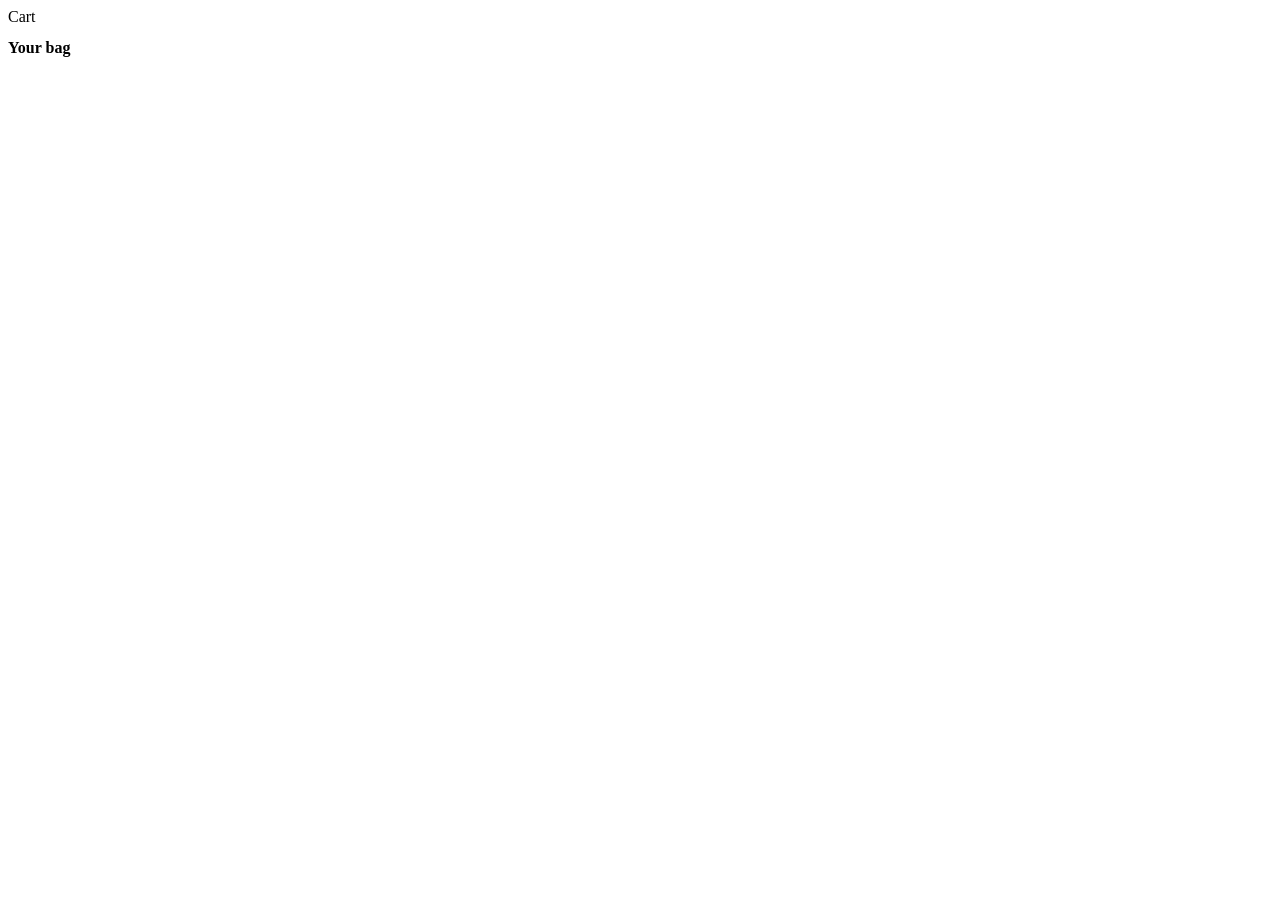
==== cart.html @ 290ba837 "Add files via upload" ====
<!DOCTYPE html>
<html lang="en">
<head>
<meta charset="UTF-8" />
<meta name="viewport" content="width=device-width, initial-scale=1.0" />
<title>Your Cart — AURA</title>

<link rel="preconnect" href="https://fonts.googleapis.com">
<link rel="preconnect" href="https://fonts.gstatic.com" crossorigin>
<link href="https://fonts.googleapis.com/css2?family=Space+Grotesk:wght@500;600;700&family=Inter:wght@400;500;600;700&family=JetBrains+Mono:wght@400;500&display=swap" rel="stylesheet">

<link rel="stylesheet" href="css/tokens.css">
<link rel="stylesheet" href="css/base.css">
<link rel="stylesheet" href="css/components.css">
<link rel="stylesheet" href="css/navbar.css">
<link rel="stylesheet" href="css/cart.css">
<link rel="stylesheet" href="css/footer.css">
</head>
<body>

<div id="site-header"></div>

<main class="cart-page">
  <div class="container">
    <div class="section-head" style="margin-bottom: var(--sp-6);">
      <span class="eyebrow">Cart</span>
      <h2 style="font-size:var(--fs-h2);">Your bag</h2>
    </div>

    <div id="cartContent"></div>
  </div>
</main>

<div id="site-footer"></div>

<script src="js/products-data.js"></script>
<script src="js/cart-store.js"></script>
<script src="js/layout.js"></script>
<script src="js/product-card.js"></script>
<script>
  renderHeader('shop');
  renderFooter();

  const SHIPPING_FLAT = 8;
  const FREE_SHIPPING_THRESHOLD = 150;

  function qtyStepperHtml(id, qty, stock) {
    return `
      <div class="cart-line__qty">
        <div class="qty-stepper">
          <button type="button" data-qty-minus="${id}" aria-label="Decrease quantity">−</button>
          <span>${qty}</span>
          <button type="button" data-qty-plus="${id}" aria-label="Increase quantity" ${qty >= stock ? 'disabled' : ''}>+</button>
        </div>
        <button type="button" class="cart-line__remove" data-remove="${id}">Remove</button>
      </div>
    `;
  }

  function renderCart() {
    const lines = CartStore.lines();
    const container = document.getElementById('cartContent');

    if (lines.length === 0) {
      container.innerHTML = `
        <div class="card cart-empty">
          <svg viewBox="0 0 24 24" fill="none" stroke="currentColor" stroke-width="1.5"><circle cx="9" cy="21" r="1"/><circle cx="20" cy="21" r="1"/><path d="M1 1h4l2.7 13.4a2 2 0 002 1.6h9.7a2 2 0 002-1.6L23 6H6"/></svg>
          <p>Your cart is empty.</p>
          <a href="shop.html" class="btn btn--primary">Start shopping</a>
        </div>
      `;
      return;
    }

    const subtotal = CartStore.subtotal();
    const shipping = subtotal >= FREE_SHIPPING_THRESHOLD ? 0 : SHIPPING_FLAT;
    const total = subtotal + shipping;

    container.innerHTML = `
      <div class="cart-grid">
        <div class="cart-list">
          ${lines.map((l) => `
            <div class="card cart-line" data-line="${l.product.id}">
              <div class="cart-line__media">${productIconSvg(l.product.color)}</div>
              <div>
                <p class="cart-line__name"><a href="product.html?id=${l.product.id}">${l.product.name}</a></p>
                <p class="cart-line__unit">${formatPrice(l.product.price)} each</p>
              </div>
              ${qtyStepperHtml(l.product.id, l.qty, l.product.stock)}
              <p class="cart-line__total">${formatPrice(l.lineTotal)}</p>
            </div>
          `).join('')}
        </div>

        <aside class="card cart-summary">
          <h3>Order summary</h3>
          <div class="cart-summary__row"><span>Subtotal</span><span>${formatPrice(subtotal)}</span></div>
          <div class="cart-summary__row"><span>Shipping</span><span>${shipping === 0 ? 'Free' : formatPrice(shipping)}</span></div>
          ${shipping > 0 ? `<div class="cart-summary__row"><span></span><span class="text-muted" style="font-size:0.78rem;">Free shipping over ${formatPrice(FREE_SHIPPING_THRESHOLD)}</span></div>` : ''}
          <div class="cart-summary__row total"><span>Total</span><span>${formatPrice(total)}</span></div>
          <a href="checkout.html" class="btn btn--primary btn--block">Proceed to checkout</a>
          <a href="shop.html" class="btn btn--ghost btn--block" style="margin-top: var(--sp-2);">Continue shopping</a>
        </aside>
      </div>
    `;

    container.querySelectorAll('[data-qty-plus]').forEach((btn) => {
      btn.addEventListener('click', () => {
        const id = btn.getAttribute('data-qty-plus');
        const line = CartStore.lines().find((l) => l.product.id === id);
        if (line) CartStore.setQty(id, line.qty + 1);
      });
    });
    container.querySelectorAll('[data-qty-minus]').forEach((btn) => {
      btn.addEventListener('click', () => {
        const id = btn.getAttribute('data-qty-minus');
        const line = CartStore.lines().find((l) => l.product.id === id);
        if (line) CartStore.setQty(id, line.qty - 1);
      });
    });
    container.querySelectorAll('[data-remove]').forEach((btn) => {
      btn.addEventListener('click', () => CartStore.remove(btn.getAttribute('data-remove')));
    });
  }

  window.addEventListener('cart:updated', renderCart);
  renderCart();
</script>
</body>
</html>
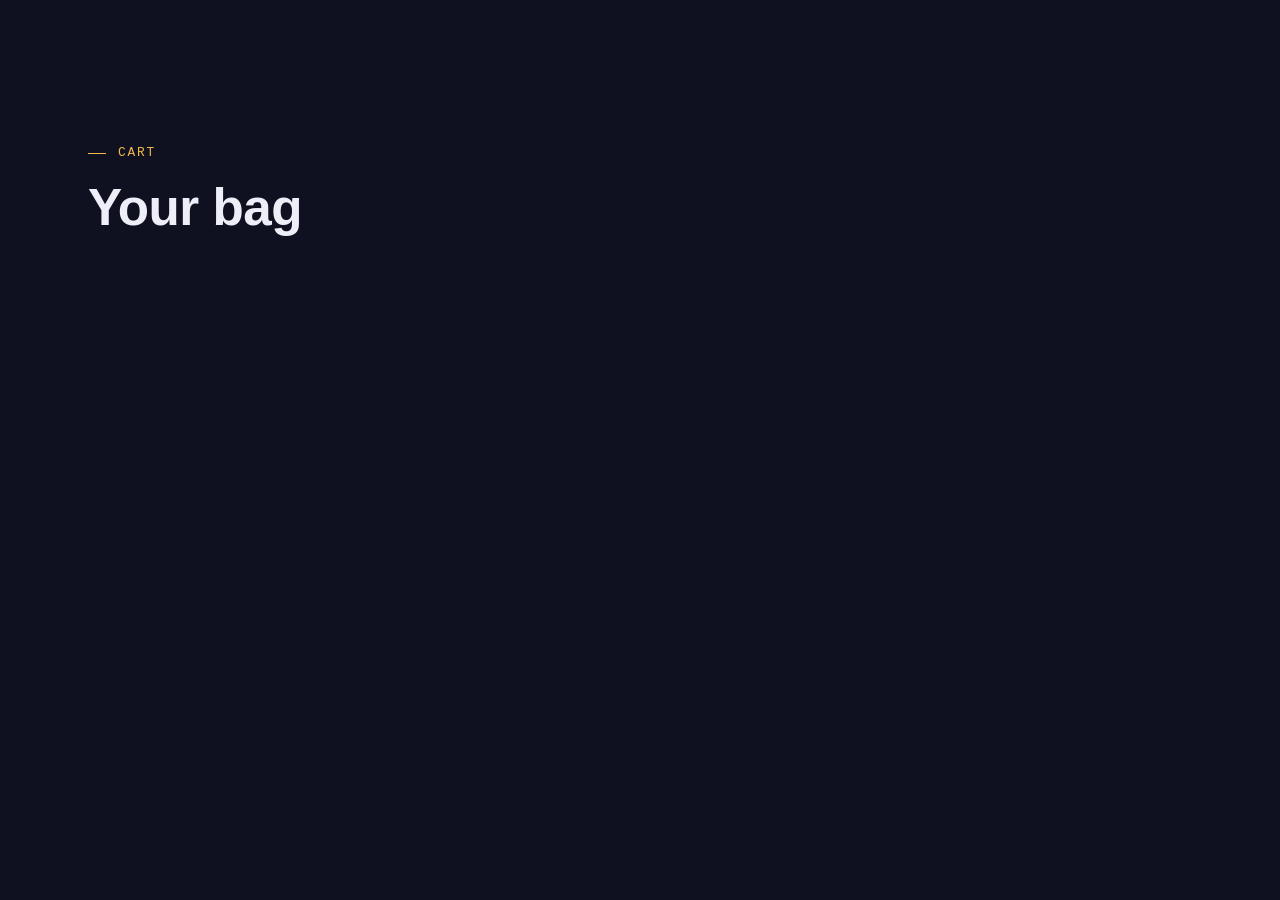
==== commit 39d9d525: "Update cart.html" ====
--- a/cart.html
+++ b/cart.html
@@ -9,12 +9,12 @@
 <link rel="preconnect" href="https://fonts.gstatic.com" crossorigin>
 <link href="https://fonts.googleapis.com/css2?family=Space+Grotesk:wght@500;600;700&family=Inter:wght@400;500;600;700&family=JetBrains+Mono:wght@400;500&display=swap" rel="stylesheet">
 
-<link rel="stylesheet" href="css/tokens.css">
-<link rel="stylesheet" href="css/base.css">
-<link rel="stylesheet" href="css/components.css">
-<link rel="stylesheet" href="css/navbar.css">
-<link rel="stylesheet" href="css/cart.css">
-<link rel="stylesheet" href="css/footer.css">
+<link rel="stylesheet" href="tokens.css">
+<link rel="stylesheet" href="base.css">
+<link rel="stylesheet" href="components.css">
+<link rel="stylesheet" href="navbar.css">
+<link rel="stylesheet" href="cart.css">
+<link rel="stylesheet" href="footer.css">
 </head>
 <body>
 
--- a/tokens.css
+++ b/tokens.css
@@ -0,0 +1,68 @@
+/* ==========================================================================
+   AURA — Design Tokens
+   Single source of truth for color, type, spacing, motion.
+   Every component file reads from these variables — never hardcode values.
+   ========================================================================== */
+
+:root {
+  /* ---- Color: deep indigo studio, warm signal gold ---- */
+  --color-bg: #0F1020;
+  --color-bg-panel: #171932;
+  --color-bg-panel-raised: #1F2242;
+  --color-line: rgba(232, 233, 243, 0.10);
+  --color-line-strong: rgba(232, 233, 243, 0.18);
+
+  --color-text: #EDEEF7;
+  --color-text-muted: #9496B8;
+  --color-text-faint: #63658A;
+
+  --color-accent: #F2B84B;       /* signal gold — CTAs, highlights, waveform peaks */
+  --color-accent-dim: #B98A2E;
+  --color-accent-ink: #171200;   /* text on top of gold */
+
+  --color-teal: #5EEAD4;         /* secondary accent — used sparingly for data/specs */
+
+  /* ---- Type ---- */
+  --font-display: 'Space Grotesk', 'Segoe UI', sans-serif;
+  --font-body: 'Inter', 'Segoe UI', sans-serif;
+  --font-mono: 'JetBrains Mono', 'Courier New', monospace;
+
+  --fs-h1: clamp(2.6rem, 5vw + 1rem, 5rem);
+  --fs-h2: clamp(2rem, 3vw + 1rem, 3.2rem);
+  --fs-h3: clamp(1.3rem, 1.2vw + 1rem, 1.7rem);
+  --fs-body-lg: clamp(1.05rem, 0.4vw + 1rem, 1.25rem);
+  --fs-body: 1rem;
+  --fs-small: 0.875rem;
+  --fs-eyebrow: 0.8rem;
+
+  /* ---- Spacing scale (8px base) ---- */
+  --sp-1: 0.5rem;
+  --sp-2: 0.75rem;
+  --sp-3: 1rem;
+  --sp-4: 1.5rem;
+  --sp-5: 2rem;
+  --sp-6: 3rem;
+  --sp-7: 4.5rem;
+  --sp-8: 7rem;
+
+  --section-pad-y: clamp(4rem, 7vw, 7rem);
+  --container-w: 1200px;
+  --container-pad-x: clamp(1.25rem, 4vw, 3rem);
+
+  /* ---- Shape & motion ---- */
+  --radius-sm: 8px;
+  --radius-md: 16px;
+  --radius-lg: 28px;
+  --radius-pill: 999px;
+
+  --ease-out: cubic-bezier(0.16, 1, 0.3, 1);
+  --dur-fast: 180ms;
+  --dur-med: 420ms;
+
+  --shadow-soft: 0 20px 60px rgba(0, 0, 0, 0.35);
+  --shadow-glow: 0 0 0 1px rgba(242, 184, 75, 0.25), 0 12px 40px rgba(242, 184, 75, 0.12);
+}
+
+@media (prefers-reduced-motion: reduce) {
+  :root { --dur-fast: 0ms; --dur-med: 0ms; }
+}
--- a/base.css
+++ b/base.css
@@ -0,0 +1,101 @@
+/* ==========================================================================
+   Base — reset, typography, layout primitives
+   ========================================================================== */
+
+*, *::before, *::after { box-sizing: border-box; }
+
+html { scroll-behavior: smooth; }
+
+body {
+  margin: 0;
+  background: var(--color-bg);
+  color: var(--color-text);
+  font-family: var(--font-body);
+  font-size: var(--fs-body);
+  line-height: 1.6;
+  -webkit-font-smoothing: antialiased;
+  overflow-x: hidden;
+}
+
+img, svg { display: block; max-width: 100%; }
+
+a { color: inherit; text-decoration: none; }
+
+h1, h2, h3, h4 { font-family: var(--font-display); margin: 0; line-height: 1.08; font-weight: 600; }
+p { margin: 0; }
+ul { margin: 0; padding: 0; list-style: none; }
+button { font-family: inherit; cursor: pointer; }
+
+:focus-visible {
+  outline: 2px solid var(--color-accent);
+  outline-offset: 3px;
+  border-radius: 4px;
+}
+
+.container {
+  width: 100%;
+  max-width: var(--container-w);
+  margin-inline: auto;
+  padding-inline: var(--container-pad-x);
+}
+
+.section {
+  padding-block: var(--section-pad-y);
+  position: relative;
+}
+
+.eyebrow {
+  font-family: var(--font-mono);
+  font-size: var(--fs-eyebrow);
+  letter-spacing: 0.14em;
+  text-transform: uppercase;
+  color: var(--color-accent);
+  display: inline-flex;
+  align-items: center;
+  gap: var(--sp-2);
+  margin-bottom: var(--sp-3);
+}
+
+.eyebrow::before {
+  content: '';
+  width: 18px;
+  height: 1px;
+  background: var(--color-accent);
+}
+
+.section-head {
+  max-width: 640px;
+  margin-bottom: var(--sp-6);
+}
+
+.section-head h2 {
+  font-size: var(--fs-h2);
+  letter-spacing: -0.01em;
+}
+
+.section-head p {
+  margin-top: var(--sp-3);
+  color: var(--color-text-muted);
+  font-size: var(--fs-body-lg);
+}
+
+.text-muted { color: var(--color-text-muted); }
+
+.visually-hidden {
+  position: absolute;
+  width: 1px; height: 1px;
+  overflow: hidden;
+  clip: rect(0 0 0 0);
+  white-space: nowrap;
+}
+
+/* Reveal-on-scroll utility, toggled by js/scrollReveal.js */
+.reveal {
+  opacity: 0;
+  transform: translateY(24px);
+  transition: opacity var(--dur-med) var(--ease-out), transform var(--dur-med) var(--ease-out);
+}
+.reveal.is-visible {
+  opacity: 1;
+  transform: translateY(0);
+}
--- a/components.css
+++ b/components.css
@@ -0,0 +1,80 @@
+/* ==========================================================================
+   Components — buttons, cards, badges, dividers
+   Reused across every section so the whole site stays visually consistent.
+   ========================================================================== */
+
+/* ---- Buttons ---- */
+.btn {
+  display: inline-flex;
+  align-items: center;
+  justify-content: center;
+  gap: var(--sp-2);
+  padding: 0.9rem 1.7rem;
+  border-radius: var(--radius-pill);
+  font-family: var(--font-body);
+  font-weight: 600;
+  font-size: var(--fs-body);
+  border: 1px solid transparent;
+  transition: transform var(--dur-fast) var(--ease-out), box-shadow var(--dur-fast) var(--ease-out), background var(--dur-fast) var(--ease-out);
+  white-space: nowrap;
+}
+.btn:hover { transform: translateY(-2px); }
+.btn:active { transform: translateY(0); }
+
+.btn--primary {
+  background: var(--color-accent);
+  color: var(--color-accent-ink);
+  box-shadow: var(--shadow-glow);
+}
+.btn--primary:hover { box-shadow: 0 0 0 1px rgba(242,184,75,0.4), 0 18px 50px rgba(242, 184, 75, 0.22); }
+
+.btn--ghost {
+  background: transparent;
+  color: var(--color-text);
+  border-color: var(--color-line-strong);
+}
+.btn--ghost:hover { border-color: var(--color-accent); color: var(--color-accent); }
+
+.btn--sm { padding: 0.65rem 1.25rem; font-size: var(--fs-small); }
+.btn--block { width: 100%; }
+
+/* ---- Card ---- */
+.card {
+  background: var(--color-bg-panel);
+  border: 1px solid var(--color-line);
+  border-radius: var(--radius-md);
+  padding: var(--sp-5);
+  transition: border-color var(--dur-fast) var(--ease-out), transform var(--dur-fast) var(--ease-out);
+}
+.card:hover { border-color: var(--color-line-strong); }
+
+/* ---- Badge / pill tag ---- */
+.badge {
+  display: inline-flex;
+  align-items: center;
+  padding: 0.3rem 0.8rem;
+  border-radius: var(--radius-pill);
+  font-family: var(--font-mono);
+  font-size: 0.7rem;
+  letter-spacing: 0.08em;
+  text-transform: uppercase;
+  background: rgba(242, 184, 75, 0.12);
+  color: var(--color-accent);
+  border: 1px solid rgba(242, 184, 75, 0.3);
+}
+
+/* ---- Waveform divider — the site's signature motif ---- */
+.waveform-divider {
+  width: 100%;
+  height: 40px;
+  display: block;
+  color: var(--color-line-strong);
+}
+.waveform-divider path { stroke: currentColor; }
+
+/* ---- Numeric spec chip (mono font for data) ---- */
+.spec {
+  font-family: var(--font-mono);
+  color: var(--color-teal);
+  font-size: var(--fs-small);
+}
--- a/navbar.css
+++ b/navbar.css
@@ -0,0 +1,119 @@
+/* ==========================================================================
+   Navbar
+   ========================================================================== */
+
+.navbar {
+  position: fixed;
+  top: 0; left: 0; right: 0;
+  z-index: 100;
+  padding-block: var(--sp-3);
+  background: rgba(15, 16, 32, 0.7);
+  backdrop-filter: blur(14px);
+  -webkit-backdrop-filter: blur(14px);
+  border-bottom: 1px solid transparent;
+  transition: border-color var(--dur-fast) var(--ease-out), background var(--dur-fast) var(--ease-out);
+}
+.navbar.is-scrolled {
+  border-bottom-color: var(--color-line);
+  background: rgba(15, 16, 32, 0.92);
+}
+
+.navbar__inner {
+  display: flex;
+  align-items: center;
+  justify-content: space-between;
+  gap: var(--sp-4);
+}
+
+.navbar__logo {
+  font-family: var(--font-display);
+  font-size: 1.25rem;
+  font-weight: 700;
+  letter-spacing: 0.02em;
+  display: flex;
+  align-items: center;
+  gap: 0.5rem;
+}
+.navbar__logo span { color: var(--color-accent); }
+
+.navbar__links {
+  display: flex;
+  align-items: center;
+  gap: var(--sp-5);
+}
+.navbar__links a {
+  font-size: var(--fs-small);
+  color: var(--color-text-muted);
+  transition: color var(--dur-fast) var(--ease-out);
+}
+.navbar__links a:hover { color: var(--color-text); }
+
+.navbar__cta { display: flex; align-items: center; gap: var(--sp-3); }
+
+.cart-link {
+  position: relative;
+  width: 38px; height: 38px;
+  display: grid;
+  place-items: center;
+  color: var(--color-text);
+  border: 1px solid var(--color-line-strong);
+  border-radius: 50%;
+  transition: border-color var(--dur-fast) var(--ease-out), color var(--dur-fast) var(--ease-out);
+}
+.cart-link:hover { border-color: var(--color-accent); color: var(--color-accent); }
+.cart-link svg { width: 18px; height: 18px; }
+.cart-link__badge {
+  position: absolute;
+  top: -6px; right: -6px;
+  min-width: 18px; height: 18px;
+  padding: 0 4px;
+  border-radius: var(--radius-pill);
+  background: var(--color-accent);
+  color: var(--color-accent-ink);
+  font-family: var(--font-mono);
+  font-size: 0.65rem;
+  font-weight: 700;
+  display: none;
+  align-items: center;
+  justify-content: center;
+}
+
+.navbar__toggle {
+  display: none;
+  flex-direction: column;
+  gap: 5px;
+  background: none;
+  border: none;
+  padding: 8px;
+}
+.navbar__toggle span {
+  width: 22px; height: 2px;
+  background: var(--color-text);
+  border-radius: 2px;
+  transition: transform var(--dur-fast) var(--ease-out), opacity var(--dur-fast) var(--ease-out);
+}
+.navbar__toggle[aria-expanded="true"] span:nth-child(1) { transform: translateY(7px) rotate(45deg); }
+.navbar__toggle[aria-expanded="true"] span:nth-child(2) { opacity: 0; }
+.navbar__toggle[aria-expanded="true"] span:nth-child(3) { transform: translateY(-7px) rotate(-45deg); }
+
+@media (max-width: 860px) {
+  .navbar__links {
+    position: fixed;
+    top: 64px; left: 0; right: 0;
+    flex-direction: column;
+    align-items: stretch;
+    gap: 0;
+    background: var(--color-bg-panel);
+    border-bottom: 1px solid var(--color-line);
+    max-height: 0;
+    overflow: hidden;
+    transition: max-height var(--dur-med) var(--ease-out);
+  }
+  .navbar__links.is-open { max-height: 320px; }
+  .navbar__links a {
+    padding: var(--sp-3) var(--container-pad-x);
+    border-bottom: 1px solid var(--color-line);
+  }
+  .navbar__toggle { display: flex; }
+  .navbar__cta .btn--ghost { display: none; }
+}
--- a/cart.css
+++ b/cart.css
@@ -0,0 +1,98 @@
+/* ==========================================================================
+   Cart page
+   ========================================================================== */
+
+.cart-page { padding-top: clamp(6.5rem, 12vw, 8.5rem); }
+
+.cart-grid {
+  display: grid;
+  grid-template-columns: 1.6fr 1fr;
+  gap: var(--sp-6);
+  align-items: start;
+}
+
+.cart-list {
+  display: flex;
+  flex-direction: column;
+  gap: var(--sp-3);
+}
+
+.cart-line {
+  display: grid;
+  grid-template-columns: 72px 1fr auto auto;
+  gap: var(--sp-4);
+  align-items: center;
+  padding: var(--sp-4);
+}
+
+.cart-line__media {
+  width: 72px; height: 72px;
+  border-radius: var(--radius-sm);
+  background: var(--color-bg-panel-raised);
+  display: grid;
+  place-items: center;
+}
+.cart-line__media svg { width: 70%; }
+
+.cart-line__name { font-family: var(--font-display); font-weight: 600; margin-bottom: 4px; }
+.cart-line__name a { color: inherit; }
+.cart-line__name a:hover { color: var(--color-accent); }
+.cart-line__unit { font-size: var(--fs-small); color: var(--color-text-faint); }
+
+.cart-line__qty { display: flex; flex-direction: column; align-items: center; gap: var(--sp-2); }
+.cart-line__remove {
+  font-size: 0.78rem;
+  color: var(--color-text-faint);
+  background: none;
+  border: none;
+  padding: 0;
+}
+.cart-line__remove:hover { color: var(--color-accent); }
+
+.cart-line__total { font-family: var(--font-mono); font-weight: 600; text-align: right; min-width: 80px; }
+
+.cart-summary {
+  position: sticky;
+  top: 100px;
+  padding: var(--sp-5);
+}
+.cart-summary h3 { font-size: 1.1rem; margin-bottom: var(--sp-4); }
+
+.cart-summary__row {
+  display: flex;
+  justify-content: space-between;
+  font-size: var(--fs-small);
+  color: var(--color-text-muted);
+  padding-block: var(--sp-2);
+}
+.cart-summary__row.total {
+  color: var(--color-text);
+  font-family: var(--font-mono);
+  font-size: 1.1rem;
+  font-weight: 700;
+  border-top: 1px solid var(--color-line);
+  margin-top: var(--sp-2);
+  padding-top: var(--sp-4);
+}
+
+.cart-summary .btn { margin-top: var(--sp-4); }
+
+.cart-empty {
+  text-align: center;
+  padding: var(--sp-8) var(--sp-4);
+  color: var(--color-text-muted);
+}
+.cart-empty svg { width: 56px; height: 56px; margin: 0 auto var(--sp-4); color: var(--color-text-faint); }
+.cart-empty .btn { margin-top: var(--sp-4); }
+
+@media (max-width: 860px) {
+  .cart-grid { grid-template-columns: 1fr; }
+  .cart-summary { position: static; }
+}
+@media (max-width: 560px) {
+  .cart-line { grid-template-columns: 56px 1fr; grid-template-areas: "media name" "media qty" "media total"; }
+  .cart-line__media { grid-area: media; width: 56px; height: 56px; }
+  .cart-line__name { grid-area: name; }
+  .cart-line__qty { grid-area: qty; align-items: flex-start; flex-direction: row; gap: var(--sp-3); }
+  .cart-line__total { grid-area: total; text-align: left; }
+}
--- a/footer.css
+++ b/footer.css
@@ -0,0 +1,87 @@
+/* ==========================================================================
+   Footer
+   ========================================================================== */
+
+.footer {
+  border-top: 1px solid var(--color-line);
+  padding-block: var(--sp-7) var(--sp-5);
+}
+
+.footer__top {
+  display: grid;
+  grid-template-columns: 1.3fr repeat(3, 0.9fr) 1.2fr;
+  gap: var(--sp-5);
+  padding-bottom: var(--sp-6);
+}
+
+.footer__brand .navbar__logo { margin-bottom: var(--sp-3); }
+.footer__brand p {
+  color: var(--color-text-muted);
+  font-size: var(--fs-small);
+  max-width: 32ch;
+}
+
+.footer__col h4 {
+  font-size: var(--fs-small);
+  font-family: var(--font-mono);
+  text-transform: uppercase;
+  letter-spacing: 0.08em;
+  color: var(--color-text-faint);
+  margin-bottom: var(--sp-3);
+}
+.footer__col ul { display: grid; gap: var(--sp-2); }
+.footer__col a { font-size: var(--fs-small); color: var(--color-text-muted); transition: color var(--dur-fast) var(--ease-out); }
+.footer__col a:hover { color: var(--color-accent); }
+
+.footer__newsletter form {
+  display: flex;
+  gap: var(--sp-2);
+  margin-top: var(--sp-3);
+}
+.footer__newsletter input {
+  flex: 1;
+  min-width: 0;
+  background: var(--color-bg-panel);
+  border: 1px solid var(--color-line-strong);
+  border-radius: var(--radius-pill);
+  padding: 0.7rem 1.1rem;
+  color: var(--color-text);
+  font-size: var(--fs-small);
+}
+.footer__newsletter input::placeholder { color: var(--color-text-faint); }
+.footer__newsletter input:focus { outline: 2px solid var(--color-accent); outline-offset: 2px; }
+.footer__newsletter p.note { font-size: 0.78rem; color: var(--color-text-faint); margin-top: var(--sp-2); }
+.footer__newsletter .form-msg { font-size: 0.78rem; margin-top: var(--sp-2); color: var(--color-teal); min-height: 1em; }
+
+.footer__bottom {
+  display: flex;
+  align-items: center;
+  justify-content: space-between;
+  gap: var(--sp-4);
+  padding-top: var(--sp-5);
+  border-top: 1px solid var(--color-line);
+  flex-wrap: wrap;
+}
+.footer__bottom p { font-size: 0.8rem; color: var(--color-text-faint); }
+
+.footer__social { display: flex; gap: var(--sp-3); }
+.footer__social a {
+  width: 36px; height: 36px;
+  border-radius: 50%;
+  border: 1px solid var(--color-line-strong);
+  display: grid;
+  place-items: center;
+  color: var(--color-text-muted);
+  transition: color var(--dur-fast) var(--ease-out), border-color var(--dur-fast) var(--ease-out);
+}
+.footer__social a:hover { color: var(--color-accent); border-color: var(--color-accent); }
+.footer__social svg { width: 16px; height: 16px; }
+
+@media (max-width: 960px) {
+  .footer__top { grid-template-columns: repeat(2, 1fr); }
+  .footer__brand { grid-column: 1 / -1; }
+}
+@media (max-width: 560px) {
+  .footer__top { grid-template-columns: 1fr; }
+  .footer__bottom { flex-direction: column; align-items: flex-start; }
+}
